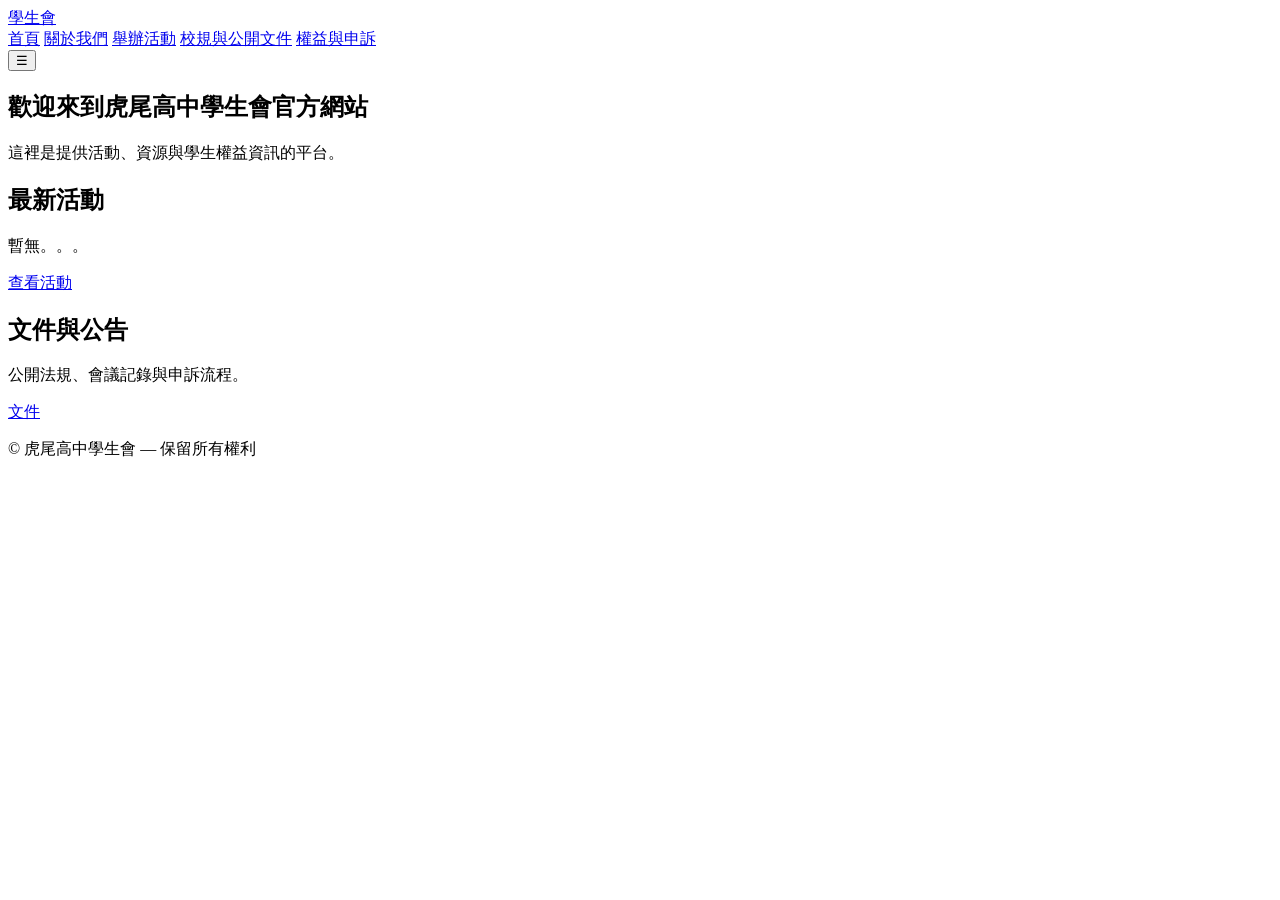
==== index.html @ d086e8b6 "Update index.html: apply user's revisions" ====
<!doctype html>
<html lang="zh-Hant">
<head>
  <meta charset="utf-8" />
  <meta name="viewport" content="width=device-width,initial-scale=1" />
  <title>虎尾高中 117G學生會 | 首頁</title>
  <link rel="stylesheet" href="css/style.css">
</head>
<body>
  <header class="site-header">
    <div class="container">
      <a class="logo" href="index.html">學生會</a>
      <nav class="nav" id="main-nav">
        <a href="index.html">首頁</a>
        <a href="about.html">關於我們</a>
        <a href="events.html">舉辦活動</a>
        <a href="documents.html">校規與公開文件</a>
        <a href="rights.html">權益與申訴</a>
      </nav>
      <button id="nav-toggle" class="nav-toggle" aria-expanded="false">☰</button>
    </div>
  </header>

  <main class="container">
    <section class="hero">
      <h1>歡迎來到虎尾高中學生會官方網站</h1>
      <p>這裡是提供活動、資源與學生權益資訊的平台。</p>
    </section>

    <section class="features">
      <article>
        <h2>最新活動</h2>
        <p>暫無。。。</p>
        <a class="btn" href="events.html">查看活動</a>
      </article>

      <article>
        <h2>文件與公告</h2>
        <p>公開法規、會議記錄與申訴流程。</p>
        <a class="btn" href="documents.html">文件</a>
      </article>
    </section>
  </main>

  <footer class="site-footer">
    <div class="container">
      <p>© 虎尾高中學生會 — 保留所有權利</p>
    </div>
  </footer>

  <script src="js/main.js"></script>
</body>
</html>
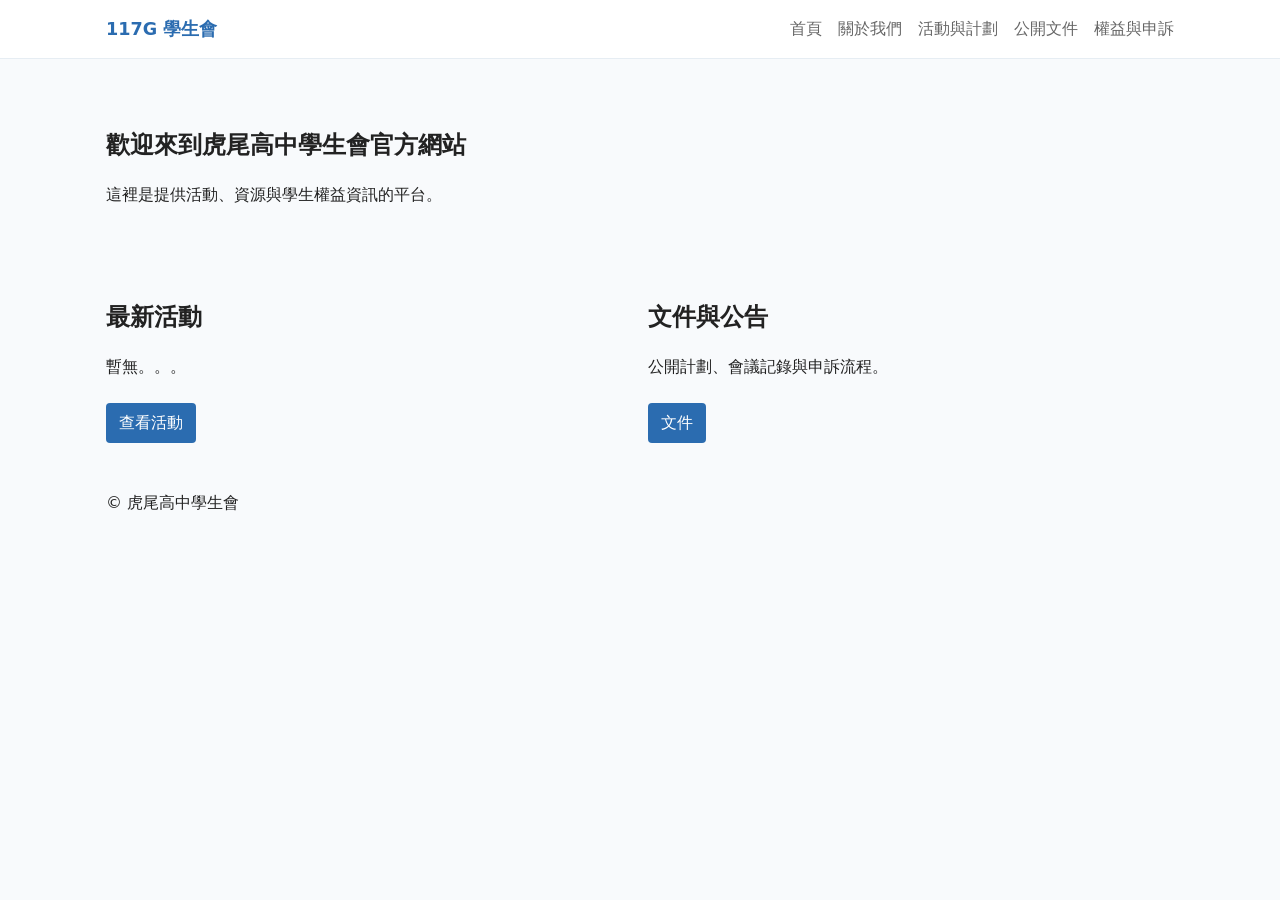
==== commit c4dc4ee0: "Update pages: index/about/events/rights/documents and update js/events.js" ====
--- a/index.html
+++ b/index.html
@@ -3,18 +3,18 @@
 <head>
   <meta charset="utf-8" />
   <meta name="viewport" content="width=device-width,initial-scale=1" />
-  <title>虎尾高中 117G學生會 | 首頁</title>
+  <title>虎尾高中 學生會首頁</title>
   <link rel="stylesheet" href="css/style.css">
 </head>
 <body>
   <header class="site-header">
     <div class="container">
-      <a class="logo" href="index.html">學生會</a>
+      <a class="logo" href="index.html">117G 學生會</a>
       <nav class="nav" id="main-nav">
         <a href="index.html">首頁</a>
         <a href="about.html">關於我們</a>
-        <a href="events.html">舉辦活動</a>
-        <a href="documents.html">校規與公開文件</a>
+        <a href="events.html">活動與計劃</a>
+        <a href="documents.html">公開文件</a>
         <a href="rights.html">權益與申訴</a>
       </nav>
       <button id="nav-toggle" class="nav-toggle" aria-expanded="false">☰</button>
@@ -36,7 +36,7 @@
 
       <article>
         <h2>文件與公告</h2>
-        <p>公開法規、會議記錄與申訴流程。</p>
+        <p>公開計劃、會議記錄與申訴流程。</p>
         <a class="btn" href="documents.html">文件</a>
       </article>
     </section>
@@ -44,7 +44,7 @@
 
   <footer class="site-footer">
     <div class="container">
-      <p>© 虎尾高中學生會 — 保留所有權利</p>
+      <p>© 虎尾高中學生會 </p>
     </div>
   </footer>
 
--- a/css/style.css
+++ b/css/style.css
@@ -0,0 +1,83 @@
+/* 全站統一樣式（簡易範本） */
+:root{
+  --max-width:1100px;
+  --accent:#2b6cb0;
+  --muted:#666;
+  --bg:#f8fafc;
+}
+
+*{box-sizing:border-box}
+body{
+  font-family: system-ui, -apple-system, "Segoe UI", Roboto, "Noto Sans TC", "Microsoft JhengHei", sans-serif;
+  margin:0;
+  background:var(--bg);
+  color:#222;
+  line-height:1.5;
+}
+.container{
+  max-width:var(--max-width);
+  margin:0 auto;
+  padding:1rem;
+}
+.site-header{
+  background:white;
+  border-bottom:1px solid #e6edf3;
+}
+.site-header .container{
+  display:flex;
+  align-items:center;
+  gap:1rem;
+}
+.logo{
+  font-weight:700;
+  color:var(--accent);
+  text-decoration:none;
+  font-size:1.1rem;
+}
+.nav{
+  margin-left:auto;
+  display:flex;
+  gap:1rem;
+}
+.nav a{ text-decoration:none; color:var(--muted) }
+.nav a:hover{ color:var(--accent) }
+
+.nav-toggle{
+  display:none;
+  margin-left:auto;
+  background:transparent;
+  border:0;
+  font-size:1.4rem;
+}
+
+.hero{ padding:2rem 0 }
+.features{ display:grid; grid-template-columns:repeat(auto-fit,minmax(220px,1fr)); gap:1rem; margin-top:1.5rem }
+.features .btn{
+  display:inline-block;
+  margin-top:0.5rem;
+  padding:0.5rem 0.8rem;
+  background:var(--accent);
+  color:white;
+  text-decoration:none;
+  border-radius:4px;
+}
+
+/* events list */
+.events-list{ display:grid; gap:1rem; margin-top:1rem }
+.event-item{ background:white; padding:1rem; border:1px solid #e6edf3; border-radius:6px }
+
+/* modal */
+.modal{
+  position:fixed; inset:0; display:none; align-items:center; justify-content:center;
+  background:rgba(0,0,0,0.5);
+}
+.modal[aria-hidden="false"]{ display:flex }
+.modal-dialog{ background:white; max-width:700px; width:90%; padding:1rem; border-radius:8px; position:relative }
+.modal-close{ position:absolute; top:8px; right:8px; background:transparent; border:0; font-size:1.2rem }
+
+/* responsive */
+@media (max-width:800px){
+  .nav{ display:none }
+  .nav-toggle{ display:block }
+  .nav[aria-expanded="true"]{ display:flex; flex-direction:column; gap:0.5rem; position:absolute; top:64px; right:1rem; background:white; padding:1rem; border:1px solid #e6edf3; border-radius:6px }
+}
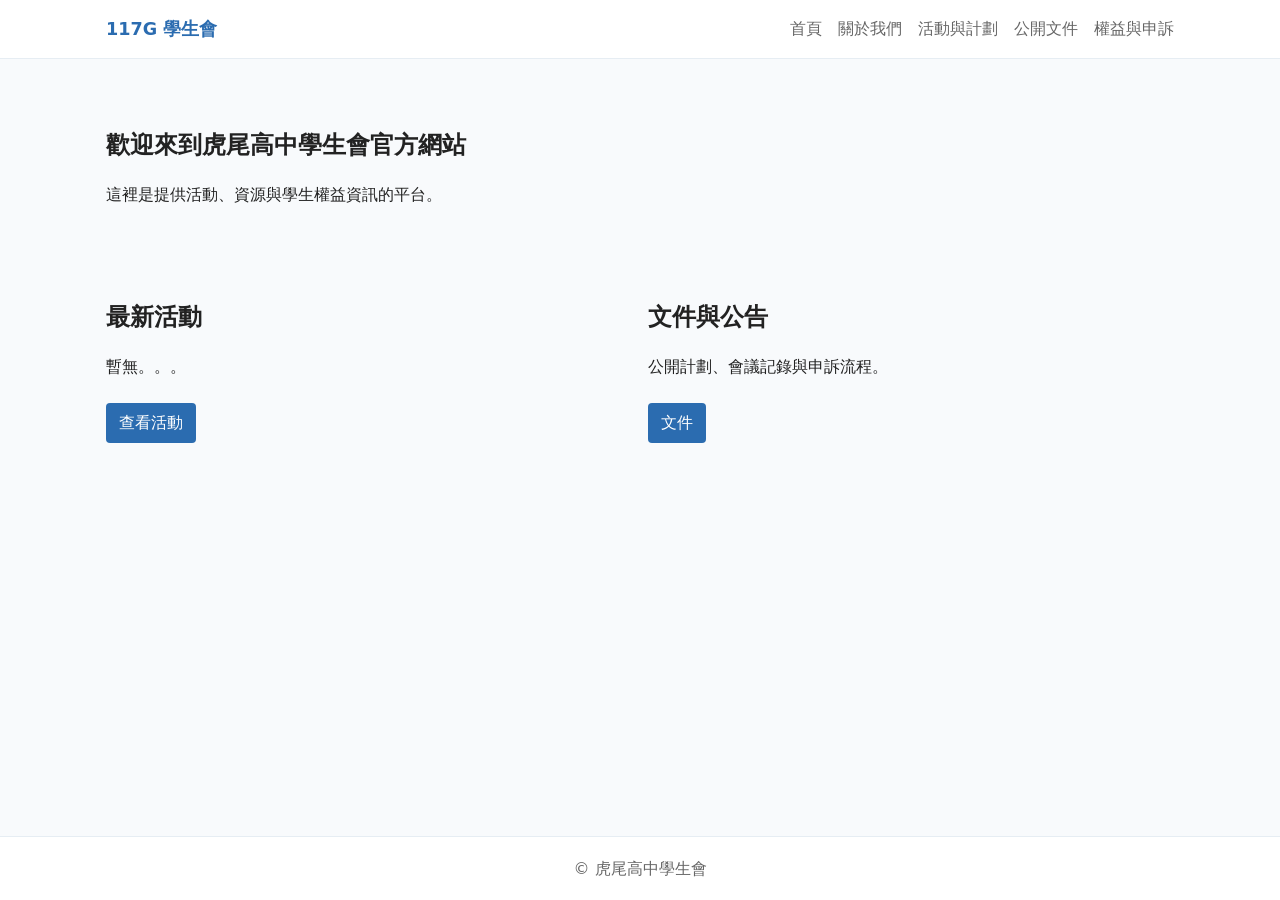
==== commit 08c9c6ea: "Fix footer: update index footer text and make footer fixed across pages; add body bottom padding" ====
--- a/index.html
+++ b/index.html
@@ -44,7 +44,7 @@
 
   <footer class="site-footer">
     <div class="container">
-      <p>© 虎尾高中學生會 </p>
+      <p>© 虎尾高中學生會</p>
     </div>
   </footer>
 
--- a/css/style.css
+++ b/css/style.css
@@ -4,6 +4,7 @@
   --accent:#2b6cb0;
   --muted:#666;
   --bg:#f8fafc;
+  --footer-height:64px;
 }
 
 *{box-sizing:border-box}
@@ -13,6 +14,8 @@
   background:var(--bg);
   color:#222;
   line-height:1.5;
+  /* 預留 footer 高度，避免被固定 footer 遮蓋 */
+  padding-bottom: calc(var(--footer-height) + 16px);
 }
 .container{
   max-width:var(--max-width);
@@ -75,6 +78,22 @@
 .modal-dialog{ background:white; max-width:700px; width:90%; padding:1rem; border-radius:8px; position:relative }
 .modal-close{ position:absolute; top:8px; right:8px; background:transparent; border:0; font-size:1.2rem }
 
+/* footer 固定在視窗底部 */
+.site-footer{
+  position:fixed;
+  bottom:0;
+  left:0;
+  width:100%;
+  height:var(--footer-height);
+  background:white;
+  border-top:1px solid #e6edf3;
+  display:flex;
+  align-items:center;
+  z-index:20;
+}
+.site-footer .container{ max-width:var(--max-width); margin:0 auto; padding:0 1rem; }
+.site-footer p{ margin:0; color:var(--muted); }
+
 /* responsive */
 @media (max-width:800px){
   .nav{ display:none }
